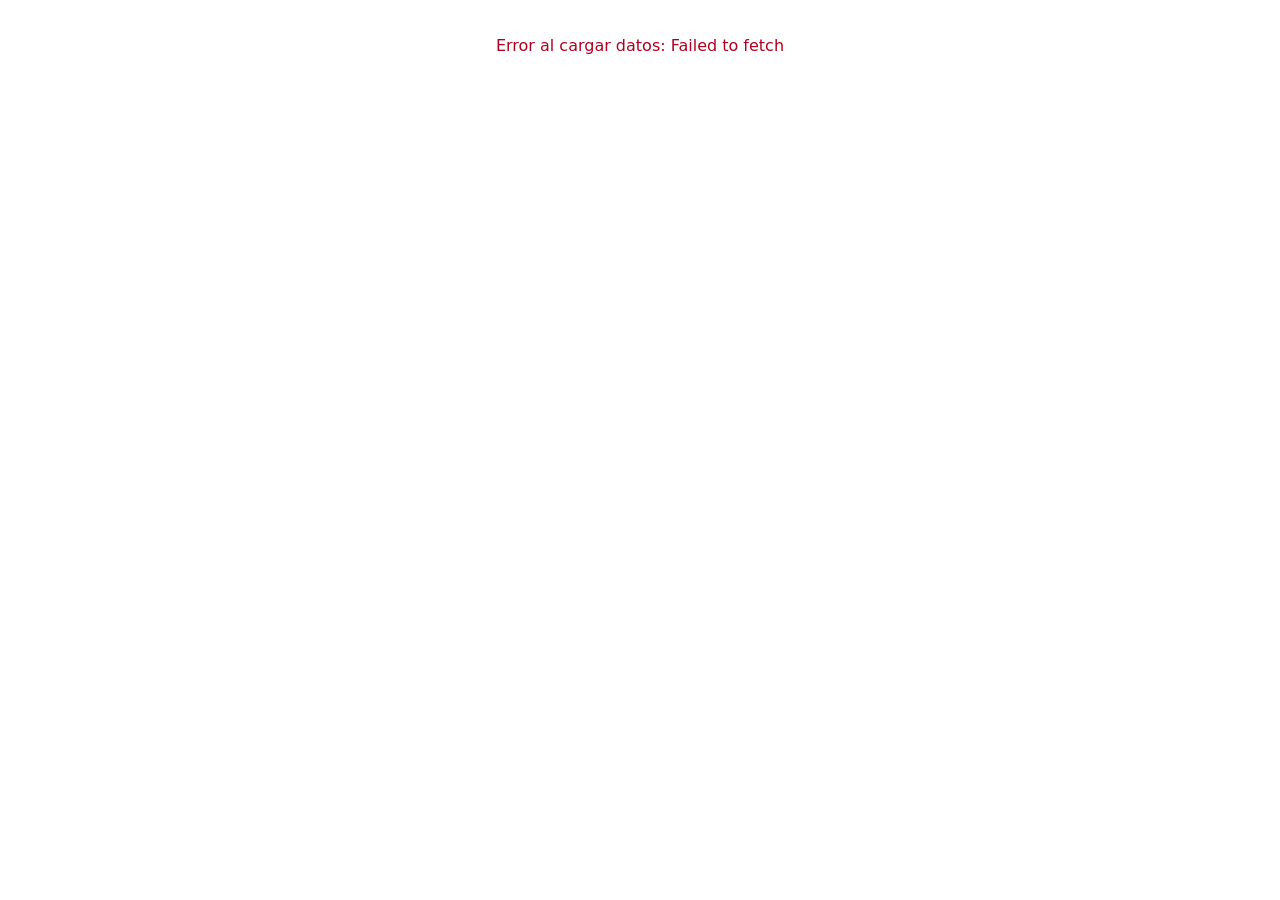
==== icam_buscador_directivas/index.html @ ccdc6d73 "Actualización build de ICAM buscador de directivas" ====
<!doctype html>
<html lang="en">
  <head>
    <meta charset="UTF-8" />
    <link rel="icon" type="image/x-icon" href="/icam_logo.jpg" />
    <meta name="viewport" content="width=device-width, initial-scale=1.0" />
    <title>Directivas pendientes</title>
    <script type="module" crossorigin src="/icam_buscador_directivas/assets/index-BTn7CgJC.js"></script>
    <link rel="stylesheet" crossorigin href="/icam_buscador_directivas/assets/index-Tl8FeU3b.css">
  </head>
  <body>
    <div id="root"></div>
  </body>
</html>
---- icam_buscador_directivas/assets/index-Tl8FeU3b.css ----
:root{--brand: #701B32;--brand-r: 112;--brand-g: 27;--brand-b: 50;--bg: #ffffff;--panel: #f9f9f9;--panel-2: #f3f3f3;--text: #111111;--muted: #555555;--line: #cfcfcf;--line-soft: #e6e6e6;--ok: #25c08a;--warn: #e5a100;--bad: #e5484d;--radius: 12px;--shadow: 0 8px 24px rgba(0,0,0,.08);--hover-neon: 0 0 10px rgba(var(--brand-r), var(--brand-g), var(--brand-b), .2);--focus-neon: 0 0 0 2px rgba(var(--brand-r), var(--brand-g), var(--brand-b), .65), 0 0 14px rgba(var(--brand-r), var(--brand-g), var(--brand-b), .35)}*{box-sizing:border-box}html,body,#root{height:100%}body{margin:0;background:var(--bg);color:var(--text);font-family:ui-sans-serif,system-ui,-apple-system,Segoe UI,Roboto,Helvetica Neue,Arial,Noto Sans;-webkit-font-smoothing:antialiased;-moz-osx-font-smoothing:grayscale}.page{max-width:1200px;margin:0 auto;padding:20px 16px 96px;display:flex;flex-direction:column;gap:12px}.last-update{text-align:center;color:var(--muted);font-size:13px}.search-bar{display:flex;flex-direction:column;gap:14px;align-items:center;margin:12px 0 10px}.search-row{width:100%;display:flex;justify-content:center}.search-row input[type=text]{width:min(560px,90%);height:46px;padding:0 14px;border-radius:12px;border:2px solid var(--brand);background:#fff;color:#111;outline:none;text-align:center;box-shadow:var(--hover-neon);transition:box-shadow .15s ease,border-color .15s ease,background .15s ease}.search-row input[type=text]::placeholder{color:#777;opacity:.9;text-align:center}.search-row input[type=text]:hover{box-shadow:var(--hover-neon)}.search-row input[type=text]:focus{box-shadow:var(--focus-neon)}.controls-row{display:flex;gap:12px;justify-content:center;flex-wrap:wrap}.controls-row select,.controls-row .sort-button{height:44px;padding:0 14px;border-radius:12px;border:2px solid var(--brand);background:#fff;color:#111;text-align:center;text-align-last:center;cursor:pointer;box-shadow:var(--hover-neon);transition:box-shadow .15s ease,border-color .15s ease,background .15s ease}.controls-row .sort-button:hover,.controls-row select:hover{background:#faf7f8}.controls-row .sort-button:focus,.controls-row select:focus{outline:none;box-shadow:var(--focus-neon)}.controls-row .category-select,.controls-row .category-dropdown{display:contents;text-align:center}.app-header{display:flex;justify-content:space-between;align-items:center;padding:12px 20px;margin-bottom:10px}.app-header .logo{object-fit:contain}.app-header .logo.left{height:65px}.app-header .logo.right{height:40px}.card-grid,.grid,.cards{display:contents}.table-wrap{margin-top:6px;background:var(--panel);border:1px solid var(--line);border-radius:var(--radius);overflow:hidden;box-shadow:var(--shadow)}.data-table{width:100%;border-collapse:separate;border-spacing:0;table-layout:fixed;font-size:14px}.data-table thead th{position:sticky;top:0;z-index:10;background:#f4f4f4;color:var(--muted);text-align:center;font-weight:600;letter-spacing:.2px;padding:12px 14px;border-bottom:1px solid var(--line)}.data-table thead th:first-child{width:42px}.data-table thead th:nth-child(2){width:40%}.data-table thead th:nth-child(3){width:16%}.data-table thead th:nth-child(4){width:16%}.data-table thead th:nth-child(5){width:12%}.data-table thead th:nth-child(6){width:12%}.data-table thead th:nth-child(7){width:120px}.data-table tbody tr{background:var(--panel);border-bottom:1px solid var(--line-soft);transition:background .12s ease}.data-table tbody tr:nth-child(2n){background:var(--panel-2)}.data-table tbody tr:hover{background:#efefef}.data-table td{padding:12px 14px;vertical-align:middle;overflow:hidden;text-overflow:ellipsis;white-space:nowrap;text-align:center}.col-estado{width:42px}.dot{display:inline-block;width:10px;height:10px;border-radius:50%;box-shadow:0 0 0 3px #0000000d}.dot.positivo{background:var(--ok)}.dot.cercano{background:var(--warn)}.dot.negativo{background:var(--bad)}.col-titulo{width:40%}.col-titulo .title{font-weight:700;line-height:1.25;overflow:hidden;text-overflow:ellipsis}.col-titulo .subtitle{margin-top:2px;color:var(--muted);font-size:12px;overflow:hidden;text-overflow:ellipsis}a{color:#0a58ca;text-decoration:none}a:hover{text-decoration:underline}.col-dias{text-align:center}.pill{display:inline-flex;align-items:center;justify-content:center;min-width:74px;height:28px;padding:0 10px;border-radius:999px;font-weight:800;font-variant-numeric:tabular-nums;border:1px solid #000;background:#fff}.pill.positivo{border-color:var(--ok);color:var(--ok)}.pill.cercano{border-color:var(--warn);color:var(--warn)}.pill.negativo{border-color:var(--bad);color:var(--bad)}.dias-label{font-size:11px;color:var(--muted);display:block;margin-top:4px;text-align:center}.col-categoria,.col-tipo,.col-fecha{color:#333}.data-table tbody tr:focus-within{outline:3px solid rgba(var(--brand-r),var(--brand-g),var(--brand-b),.35);outline-offset:-2px}.col-estado{position:relative}.row-toggle{position:absolute;left:6px;top:50%;transform:translateY(-50%);width:16px;height:16px;border:1px solid var(--line);border-radius:50%;background:#fff;color:var(--brand);font-size:12px;line-height:14px;padding:0;display:grid;place-items:center;cursor:pointer}.row-toggle:hover{background:var(--panel-2)}.col-estado .dot{margin-left:16px}.expanded-row td{background:#fafafa;border-top:1px solid var(--line)}.expanded-content{padding:12px 16px;font-size:14px;line-height:1.45}.expanded-content h4{margin:0 0 6px}.tooltip{position:absolute;padding:12px 16px;background-color:#fff;border:2px solid var(--brand);border-radius:10px;box-shadow:var(--hover-neon);max-width:280px;z-index:1000}.border-positivo{border-color:var(--ok)}.border-cercano{border-color:var(--warn)}.border-negativo{border-color:var(--bad)}.border-default{border-color:var(--brand)}.tooltip-label{font-weight:800;margin-bottom:4px;font-size:14px;color:#000}.tooltip-content{font-size:13px;color:var(--text)}.loading-overlay{position:fixed;inset:0;display:flex;justify-content:center;align-items:center;background:#fff;z-index:9999}.loading-content{display:flex;flex-direction:column;align-items:center;gap:60px}.loading-logo{width:500px;margin-bottom:2px}.spinner{width:42px;height:42px;border-radius:50%;border:3px solid rgba(0,0,0,.15);border-top-color:#701b32;animation:spin 1s linear infinite}.loading-text{font-weight:600;font-size:20px;color:#111;opacity:.85}@keyframes spin{to{transform:rotate(360deg)}}@media (max-width: 920px){.col-tipo{display:none}.data-table thead th:nth-child(2){width:42%}}@media (max-width: 720px){.col-categoria{display:none}.data-table thead th:nth-child(2){width:48%}}@media (max-width: 560px){.data-table thead{display:none}.data-table,.data-table tbody,.data-table tr,.data-table td{display:block;width:100%}.data-table tr{margin:10px 0;border:1px solid var(--line);border-radius:10px;overflow:hidden}.data-table td{white-space:normal}.col-estado{border-bottom:1px solid var(--line-soft)}.col-dias{border-top:1px solid var(--line-soft)}}
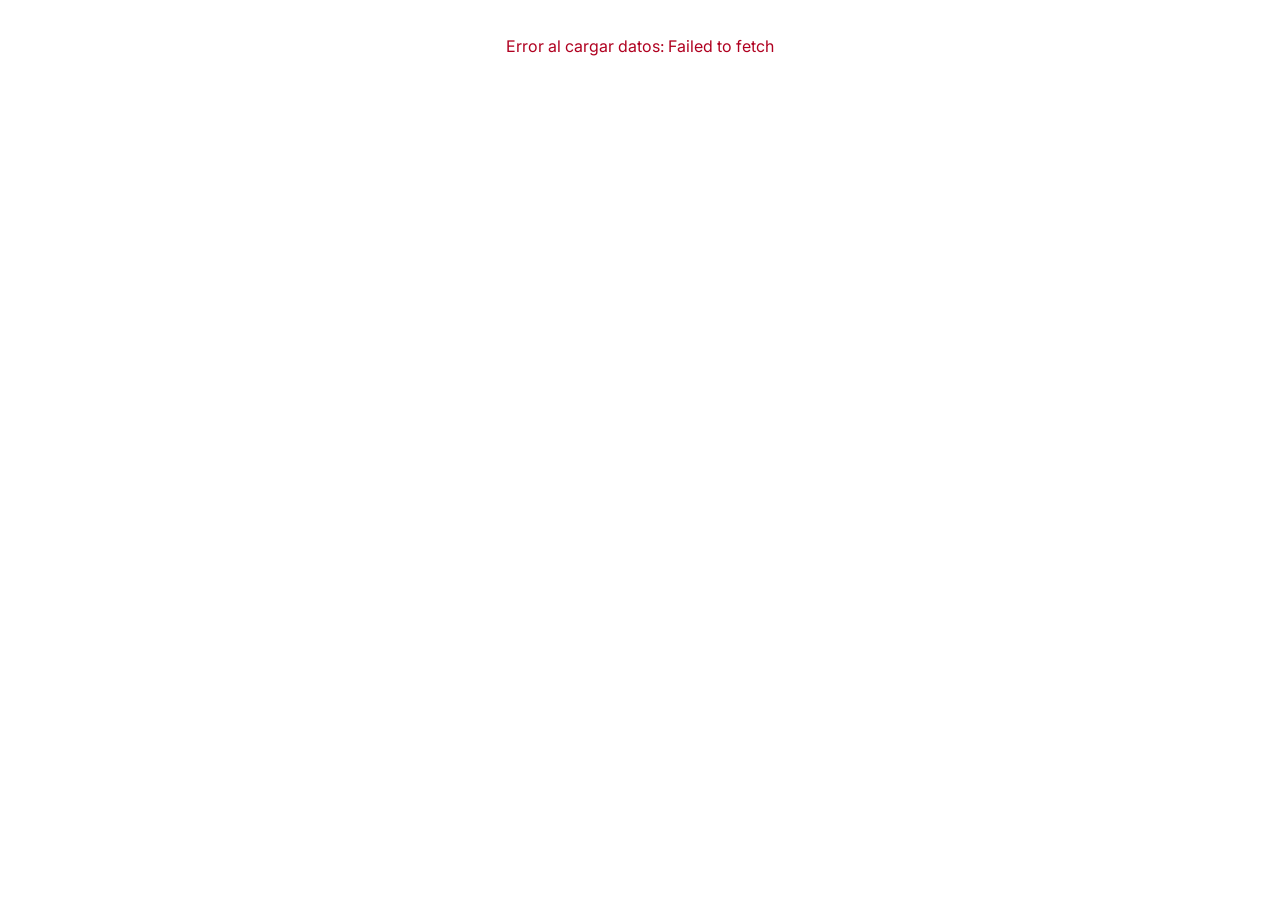
==== commit cd9da84e: "Cambios pedidos" ====
--- a/icam_buscador_directivas/index.html
+++ b/icam_buscador_directivas/index.html
@@ -1,14 +1,18 @@
-<!doctype html>
-<html lang="en">
+<!DOCTYPE html>
+<html lang="es">
   <head>
     <meta charset="UTF-8" />
-    <link rel="icon" type="image/x-icon" href="/icam_logo.jpg" />
+    <link rel="icon" type="image/icon" href="/icam_buscador_directivas/newtral.jpg" />
     <meta name="viewport" content="width=device-width, initial-scale=1.0" />
-    <title>Directivas pendientes</title>
-    <script type="module" crossorigin src="/icam_buscador_directivas/assets/index-BTn7CgJC.js"></script>
-    <link rel="stylesheet" crossorigin href="/icam_buscador_directivas/assets/index-Tl8FeU3b.css">
+    <title>Directivas Europeas</title>
+    <!-- Google Fonts - Inter -->
+    <link rel="preconnect" href="https://fonts.googleapis.com">
+    <link rel="preconnect" href="https://fonts.gstatic.com" crossorigin>
+    <link href="https://fonts.googleapis.com/css2?family=Inter:wght@400;500;600;700;800&display=swap" rel="stylesheet">
+    <script type="module" crossorigin src="/icam_buscador_directivas/assets/index-ydXa7hYE.js"></script>
+    <link rel="stylesheet" crossorigin href="/icam_buscador_directivas/assets/index-BHNLkmNg.css">
   </head>
   <body>
     <div id="root"></div>
   </body>
-</html>
+</html>
--- a/icam_buscador_directivas/assets/index-BHNLkmNg.css
+++ b/icam_buscador_directivas/assets/index-BHNLkmNg.css
@@ -0,0 +1 @@
+:root{--brand: #0F2C59;--brand-r: 15;--brand-g: 44;--brand-b: 89;--bg: #ffffff;--panel: #f9f9f9;--panel-2: #f3f3f3;--text: #111111;--muted: #555555;--line: #cfcfcf;--line-soft: #e6e6e6;--ok: #25c08a;--warn: #e5a100;--bad: #e5484d;--radius: 12px;--shadow: 0 8px 24px rgba(0,0,0,.08);--hover-neon: 0 0 10px rgba(var(--brand-r), var(--brand-g), var(--brand-b), .2);--focus-neon: 0 0 0 2px rgba(var(--brand-r), var(--brand-g), var(--brand-b), .65), 0 0 14px rgba(var(--brand-r), var(--brand-g), var(--brand-b), .35)}*{box-sizing:border-box}html,body,#root{height:100%}body{margin:0;background:var(--bg);color:var(--text);font-family:Inter,ui-sans-serif,system-ui,-apple-system,Segoe UI,Roboto,Helvetica Neue,Arial,Noto Sans,sans-serif;-webkit-font-smoothing:antialiased;-moz-osx-font-smoothing:grayscale}.page{max-width:1200px;margin:0 auto;padding:20px 16px 96px;display:flex;flex-direction:column;gap:12px}.last-update{text-align:center;color:var(--muted);font-size:13px}.search-bar{display:flex;flex-direction:column;gap:14px;align-items:center;margin:12px 0 10px}.search-row{width:100%;display:flex;justify-content:center}.search-row input[type=text]{width:min(560px,90%);height:46px;padding:0 14px;border-radius:12px;border:2px solid var(--brand);background:#fff;color:#111;outline:none;text-align:center;box-shadow:var(--hover-neon);transition:box-shadow .15s ease,border-color .15s ease,background .15s ease}.search-row input[type=text]::placeholder{color:#777;opacity:.9;text-align:center}.search-row input[type=text]:hover{box-shadow:var(--hover-neon)}.search-row input[type=text]:focus{box-shadow:var(--focus-neon)}.controls-row{display:flex;gap:12px;justify-content:center;flex-wrap:wrap}.controls-row select,.controls-row .sort-button{height:44px;padding:0 14px;border-radius:12px;border:2px solid var(--brand);background:#fff;color:#111;text-align:center;text-align-last:center;cursor:pointer;box-shadow:var(--hover-neon);transition:box-shadow .15s ease,border-color .15s ease,background .15s ease}.controls-row .sort-button:hover,.controls-row select:hover{background:#faf7f8}.controls-row .sort-button:focus,.controls-row select:focus{outline:none;box-shadow:var(--focus-neon)}.controls-row .category-select,.controls-row .category-dropdown{display:contents;text-align:center}.view-section{display:flex;align-items:center;gap:8px;margin-left:12px;padding-left:12px;border-left:2px solid var(--line)}.view-label{font-size:14px;font-weight:600;color:var(--muted)}.view-toggle{display:flex;gap:0;height:44px;border:2px solid var(--brand);border-radius:12px;overflow:hidden;box-shadow:var(--hover-neon)}.view-button{height:100%;padding:0 16px;border:none;background:#fff;color:#111;font-size:14px;font-weight:500;cursor:pointer;transition:background .15s ease,color .15s ease;display:flex;align-items:center;justify-content:center;white-space:nowrap}.view-button:first-child{border-right:1px solid var(--line)}.view-button:hover{background:#faf7f8}.view-button.active{background:var(--brand);color:#fff}.app-header{display:flex;justify-content:space-between;align-items:center;padding:12px 20px;margin-bottom:10px}.app-header .logo{object-fit:contain}.app-header .logo.left{height:90px}.app-header .logo.right{height:40px}.card-grid,.grid,.cards{display:contents}.table-wrap{margin-top:6px;background:var(--panel);border:1px solid var(--line);border-radius:var(--radius);overflow:hidden;box-shadow:var(--shadow)}.data-table{width:100%;border-collapse:separate;border-spacing:0;table-layout:fixed;font-size:14px}.data-table thead th{position:sticky;top:0;z-index:10;background:#f4f4f4;color:var(--muted);text-align:center;font-weight:600;letter-spacing:.2px;padding:12px 14px;border-bottom:1px solid var(--line)}.data-table thead th:first-child{width:42px}.data-table thead th:nth-child(2){width:40%}.data-table thead th:nth-child(3){width:16%}.data-table thead th:nth-child(4){width:16%}.data-table thead th:nth-child(5){width:12%}.data-table thead th:nth-child(6){width:12%}.data-table thead th:nth-child(7){width:120px}.data-table tbody tr{background:var(--panel);border-bottom:1px solid var(--line-soft);transition:background .12s ease}.data-table tbody tr:nth-child(2n){background:var(--panel-2)}.data-table tbody tr:hover{background:#efefef}.data-table td{padding:12px 14px;vertical-align:middle;overflow:hidden;text-overflow:ellipsis;white-space:nowrap;text-align:center}.col-estado{width:42px}.dot{display:inline-block;width:10px;height:10px;border-radius:50%;box-shadow:0 0 0 3px #0000000d}.dot.positivo{background:var(--ok)}.dot.cercano{background:var(--warn)}.dot.negativo{background:var(--bad)}.col-titulo{width:40%}.col-titulo .title{font-weight:700;line-height:1.25;overflow:hidden;text-overflow:ellipsis}.col-titulo .subtitle{margin-top:2px;color:var(--muted);font-size:12px;overflow:hidden;text-overflow:ellipsis}a{color:#0a58ca;text-decoration:none}a:hover{text-decoration:underline}.col-dias{text-align:center}.pill{display:inline-flex;align-items:center;justify-content:center;min-width:74px;height:28px;padding:0 10px;border-radius:999px;font-weight:800;font-variant-numeric:tabular-nums;border:1px solid #000;background:#fff}.pill.positivo{border-color:var(--ok);color:var(--ok)}.pill.cercano{border-color:var(--warn);color:var(--warn)}.pill.negativo{border-color:var(--bad);color:var(--bad)}.dias-label{font-size:11px;color:var(--muted);display:block;margin-top:4px;text-align:center}.col-categoria,.col-tipo,.col-fecha{color:#333}.data-table tbody tr:focus-within{outline:3px solid rgba(var(--brand-r),var(--brand-g),var(--brand-b),.35);outline-offset:-2px}.col-estado{position:relative}.row-toggle{position:absolute;left:6px;top:50%;transform:translateY(-50%);width:16px;height:16px;border:1px solid var(--line);border-radius:50%;background:#fff;color:var(--brand);font-size:12px;line-height:14px;padding:0;display:grid;place-items:center;cursor:pointer}.row-toggle:hover{background:var(--panel-2)}.col-estado .dot{margin-left:16px}.expanded-row td{background:#fafafa;border-top:1px solid var(--line)}.expanded-content{padding:12px 16px;font-size:14px;line-height:1.45}.expanded-content h4{margin:0 0 6px}.tooltip{position:absolute;padding:12px 16px;background-color:#fff;border:2px solid var(--brand);border-radius:10px;box-shadow:var(--hover-neon);max-width:280px;z-index:1000}.border-positivo{border-color:var(--ok)}.border-cercano{border-color:var(--warn)}.border-negativo{border-color:var(--bad)}.border-default{border-color:var(--brand)}.tooltip-label{font-weight:800;margin-bottom:4px;font-size:14px;color:#000}.tooltip-content{font-size:13px;color:var(--text)}.loading-overlay{position:fixed;inset:0;display:flex;justify-content:center;align-items:center;background:#fff;z-index:9999}.loading-content{display:flex;flex-direction:column;align-items:center;gap:60px}.loading-logo{width:500px;margin-bottom:2px}.spinner{width:42px;height:42px;border-radius:50%;border:3px solid rgba(0,0,0,.15);border-top-color:#0f2c59;animation:spin 1s linear infinite}.loading-text{font-weight:600;font-size:20px;color:#111;opacity:.85}@keyframes spin{to{transform:rotate(360deg)}}.cards-grid{display:grid;grid-template-columns:repeat(auto-fill,minmax(340px,1fr));gap:20px;margin-top:20px;grid-auto-rows:1fr}.directiva-card{background:var(--panel);border-left:6px solid var(--line);border-radius:var(--radius);padding:24px;box-shadow:var(--shadow);transition:transform .2s ease,box-shadow .2s ease;position:relative;display:flex;flex-direction:column}.directiva-card:hover{transform:translateY(-4px);box-shadow:0 12px 32px #0000001f}.directiva-card.positivo{border-left-color:var(--ok)}.directiva-card.cercano{border-left-color:var(--warn)}.directiva-card.negativo{border-left-color:var(--bad)}.card-main-content{display:flex;flex-direction:column;gap:14px;flex:1;min-height:0}.card-header{display:flex;justify-content:space-between;align-items:flex-start;gap:16px;margin-bottom:4px}.card-category-img{display:flex;align-items:center;justify-content:center;width:40px;height:40px;flex-shrink:0}.card-category-img img{width:40px;height:40px;object-fit:contain}.card-badge{display:flex;flex-direction:column;align-items:flex-end;gap:4px;flex-shrink:0}.badge-pill{display:inline-flex;align-items:center;justify-content:center;min-width:70px;height:32px;padding:0 12px;border-radius:999px;font-weight:800;font-size:18px;font-variant-numeric:tabular-nums;border:2px solid;background:#fff}.badge-pill.positivo{border-color:var(--ok);color:var(--ok)}.badge-pill.cercano{border-color:var(--warn);color:var(--warn)}.badge-pill.negativo{border-color:var(--bad);color:var(--bad)}.badge-label{font-size:11px;color:var(--muted);text-align:right;white-space:nowrap}.card-title{font-size:17px;font-weight:700;line-height:1.3;margin:0;color:var(--text);cursor:pointer;overflow:hidden;display:-webkit-box;-webkit-line-clamp:3;-webkit-box-orient:vertical}.card-directiva,.card-fecha{font-size:14px;line-height:1.4;color:var(--text)}.card-directiva strong,.card-fecha strong{font-weight:600;color:var(--muted);display:block;margin-bottom:3px}.card-expand-btn-circle{width:32px;height:32px;border-radius:50%;border:2px solid;background:#fff;color:inherit;font-size:20px;font-weight:700;cursor:pointer;transition:background .2s ease,transform .2s ease;display:flex;align-items:center;justify-content:center;align-self:flex-end;margin-top:auto;flex-shrink:0}.card-expand-btn-circle.positivo{border-color:var(--ok);color:var(--ok)}.card-expand-btn-circle.cercano{border-color:var(--warn);color:var(--warn)}.card-expand-btn-circle.negativo{border-color:var(--bad);color:var(--bad)}.card-expand-btn-circle:hover{transform:scale(1.1)}.card-details{margin-top:12px;padding-top:12px;border-top:1px solid var(--line-soft);font-size:13px;line-height:1.5}.card-details p{margin:8px 0}.card-details strong{font-weight:600;color:var(--muted)}.cards-empty{grid-column:1 / -1;text-align:center;padding:40px;color:var(--muted);font-size:16px}@media (max-width: 920px){.col-tipo{display:none}.data-table thead th:nth-child(2){width:42%}}@media (max-width: 720px){.col-categoria{display:none}.data-table thead th:nth-child(2){width:48%}.cards-grid{grid-template-columns:1fr}}@media (max-width: 560px){.data-table thead{display:none}.data-table,.data-table tbody,.data-table tr,.data-table td{display:block;width:100%}.data-table tr{margin:10px 0;border:1px solid var(--line);border-radius:10px;overflow:hidden}.data-table td{white-space:normal}.col-estado{border-bottom:1px solid var(--line-soft)}.col-dias{border-top:1px solid var(--line-soft)}}
